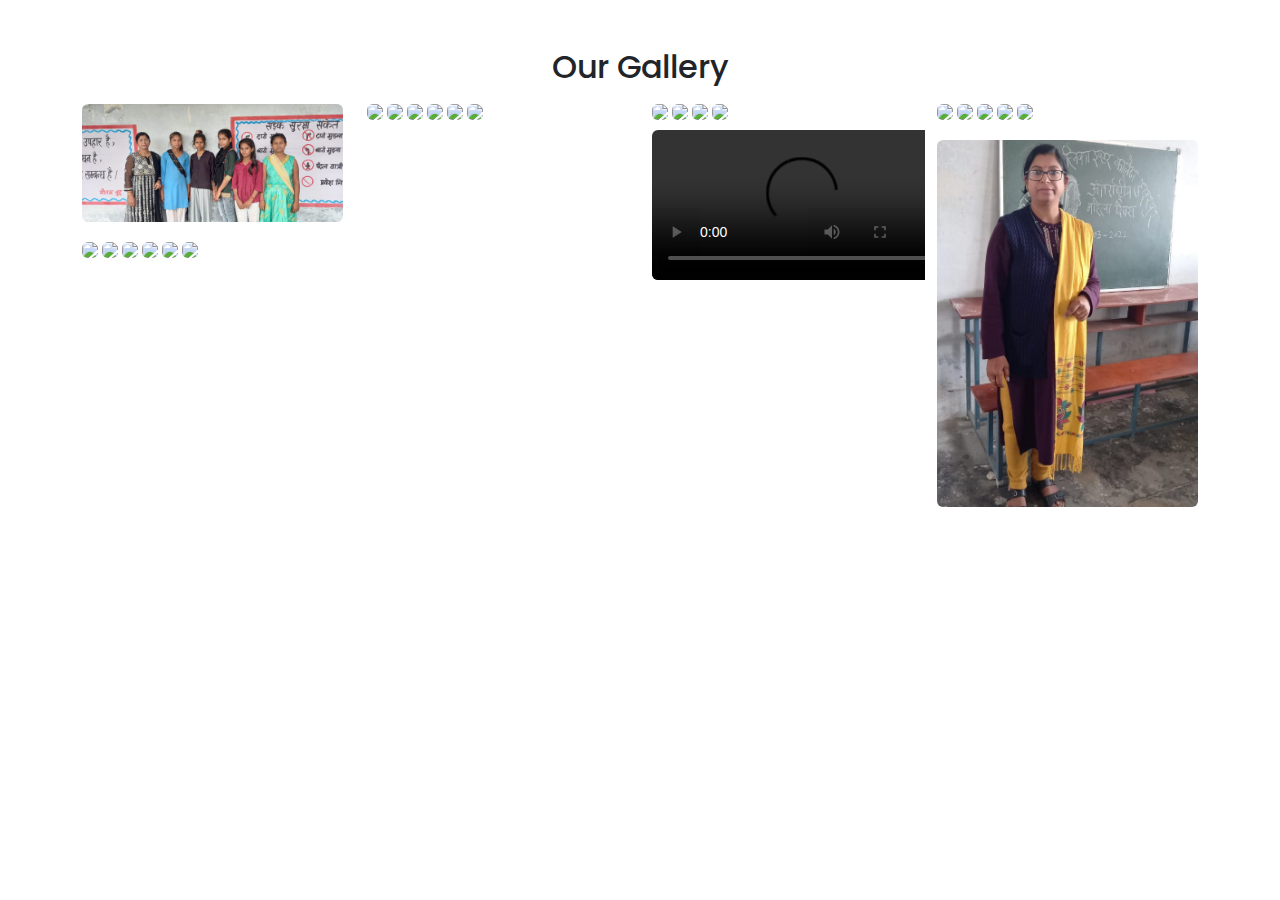
==== gallery.html @ ca6dc558 "fixed-gallery" ====
<!DOCTYPE html>
<html lang="en">
<head>
  <meta charset="UTF-8">
  <meta http-equiv="X-UA-Compatible" content="IE=edge">
  <meta name="viewport" content="width=device-width, initial-scale=1.0">
  <title>Gallery</title>

  <link rel="stylesheet" href="https://cdn.jsdelivr.net/npm/bootstrap@5.2.0-beta1/dist/css/bootstrap.min.css">

  <style>
    @import url("https://fonts.googleapis.com/css2?family=Poppins:wght@400;600&family=Work+Sans:wght@700&display=swap");
    *{
  
      box-sizing: border-box;
      font-family: "Poppins";
      overflow-x: hidden;
    }
    img{

      width: 100%;
      margin-top: 10px;
      margin-bottom: 10px;
    }
  </style>
</head>
<body>
  <div class="container mt-5">
    <h2 class = "text-center">Our Gallery</h2>
    <div class="row">
      <div class="col-md">
        <img src="images/principal_student.jpeg" class = "rounded">
        <img src="images/class_1.jpeg" class = "rounded">
        <img src="images/class_5.jpeg" class = "rounded">
        <img src="images/class_3.jpeg" class = "rounded">
        <img src="images/class_4.jpeg" class = "rounded">
        <img src="images/gallery_1.jpeg" class = "rounded">
        <img src="images/gallery_2.jpeg" class = "rounded">
      </div>
      <div class="col-md">
        <img src="images/gallery_10.jpeg" class = "rounded">
        <img src="images/class_2.jpeg" class = "rounded">
        <img src="images/gallery_5.jpeg" class = "rounded">
        <img src="images/gallery_6.jpeg" class = "rounded">
        <img src="images/gallery_3.jpeg" class = "rounded">
        <img src="images/principal_teachers_2.jpeg" class = "rounded">
      </div>
      <div class="col-md">
        <img src="images/gallery_6.jpeg" class = "rounded">
        <img src="images/gallery_7.jpeg" class = "rounded">
        <img src="images/gallery_8.jpeg" class = "rounded">
        <img src="images/gallery_9.jpeg" class = "rounded">
        <video controls class = "rounded">
          <source src="videos/summer_camp_video.mp4" type="video/mp4">
          Your browser does not support the video tag.
        </video>
      </div>
      <div class="col-md">
        <img src="images/ambedkar_1.jpeg" class = "rounded">
        <img src="images/ambedkar_2.jpeg" class = "rounded">
        <img src="images/prayer_ground.jpeg" class = "rounded">
        <img src="images/principalclass.jpeg" class = "rounded">
        <img src="images/student_exam.jpeg" class = "rounded">
        <img src="images/principal_2.jpeg" class = "rounded">
      </div>
    </div>
  </div>

  <script src="https://cdn.jsdelivr.net/npm/bootstrap@5.2.0-beta1/dist/js/bootstrap.bundle.min.js"></script>
</body>
</html>
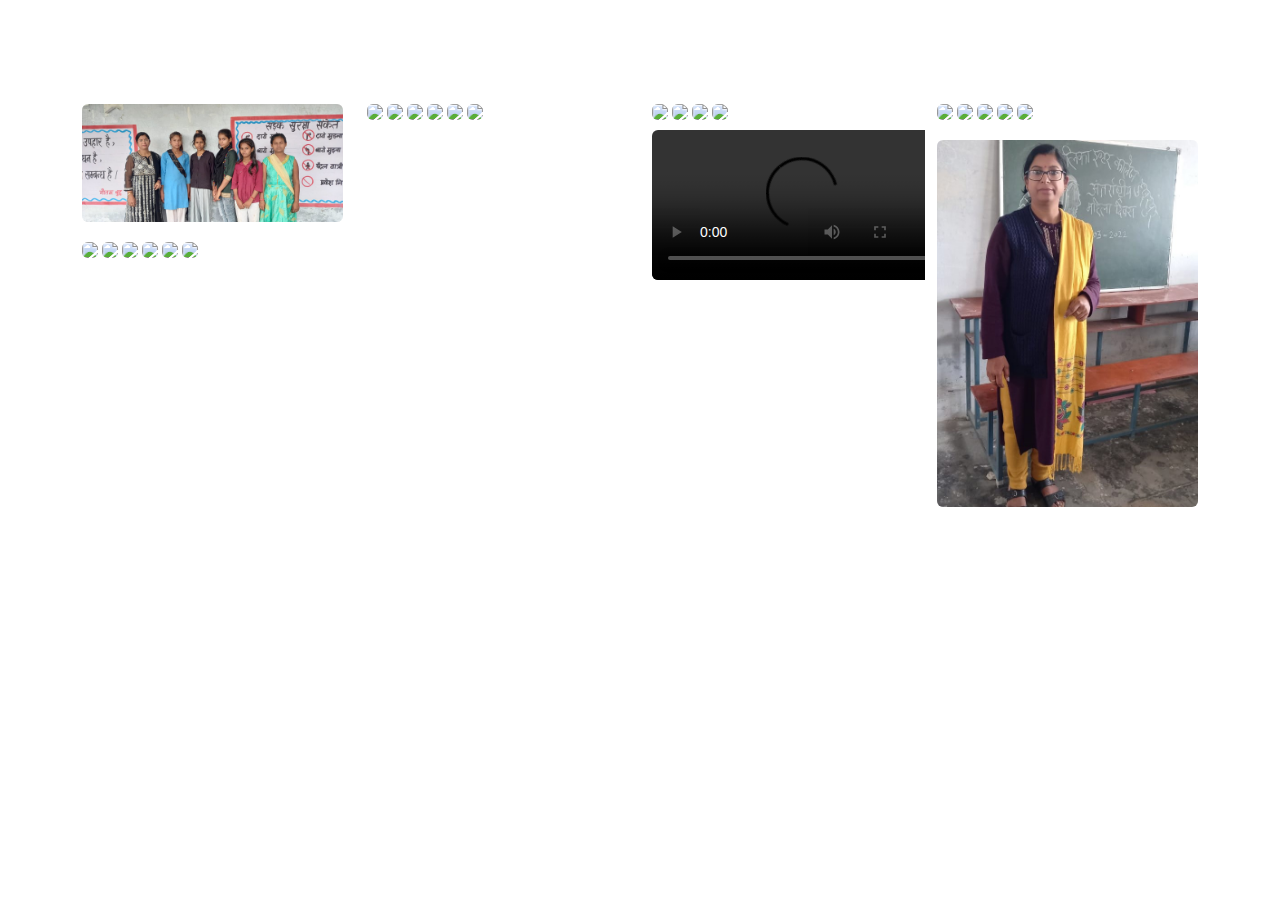
==== commit f0c55646: "more animation" ====
--- a/gallery.html
+++ b/gallery.html
@@ -21,6 +21,19 @@
       width: 100%;
       margin-top: 10px;
       margin-bottom: 10px;
+    }
+    h2{
+
+      color: transparent;
+      animation: text_reveal 2.5s ease forwards;
+      animation-delay: 1s;
+    }
+    @keyframes text_reveal {
+      
+      100%{
+
+        color: black;
+      }
     }
   </style>
 </head>
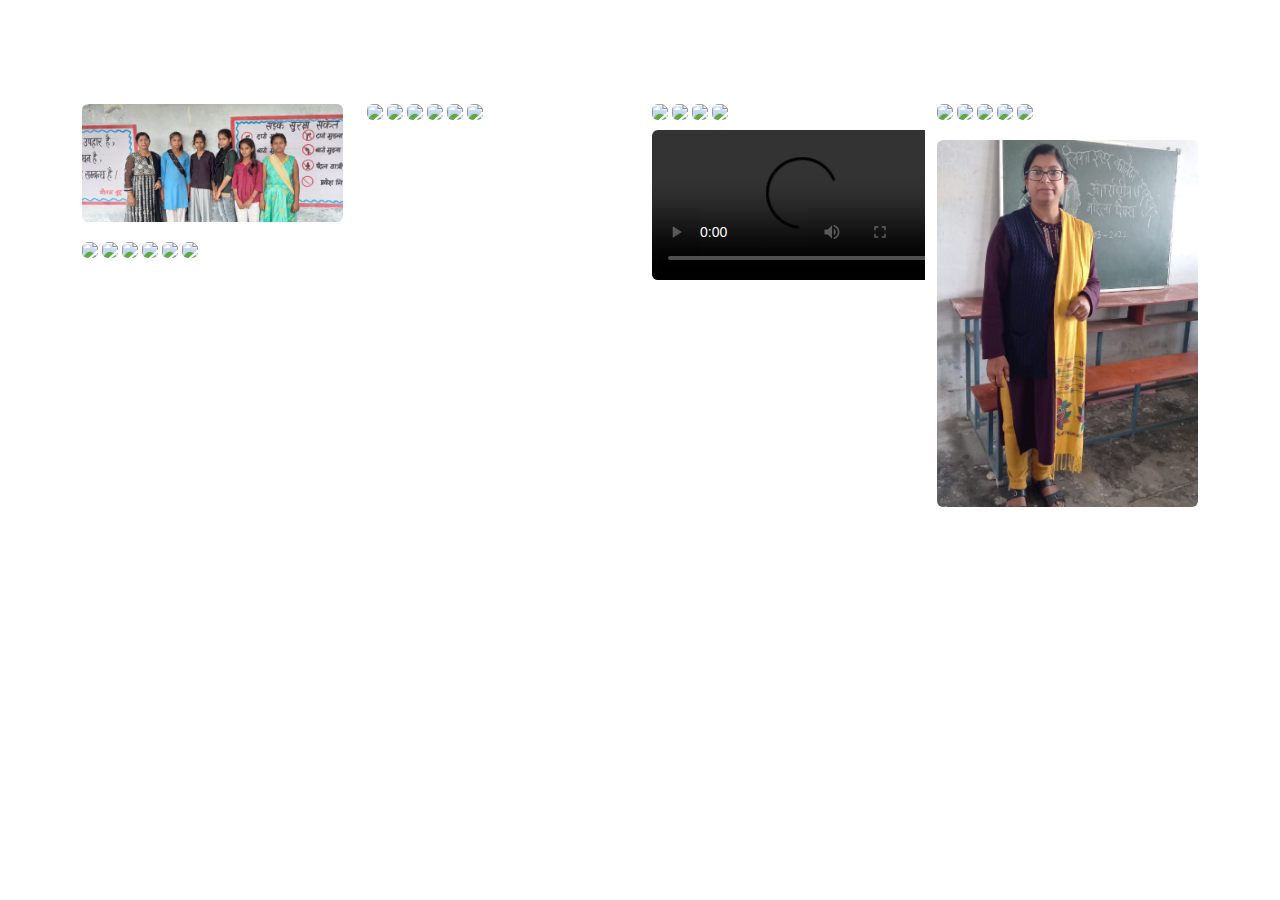
==== commit bad622b4: "animation fix" ====
--- a/gallery.html
+++ b/gallery.html
@@ -26,7 +26,7 @@
 
       color: transparent;
       animation: text_reveal 2.5s ease forwards;
-      animation-delay: 1s;
+      animation-delay: .6s;
     }
     @keyframes text_reveal {
       
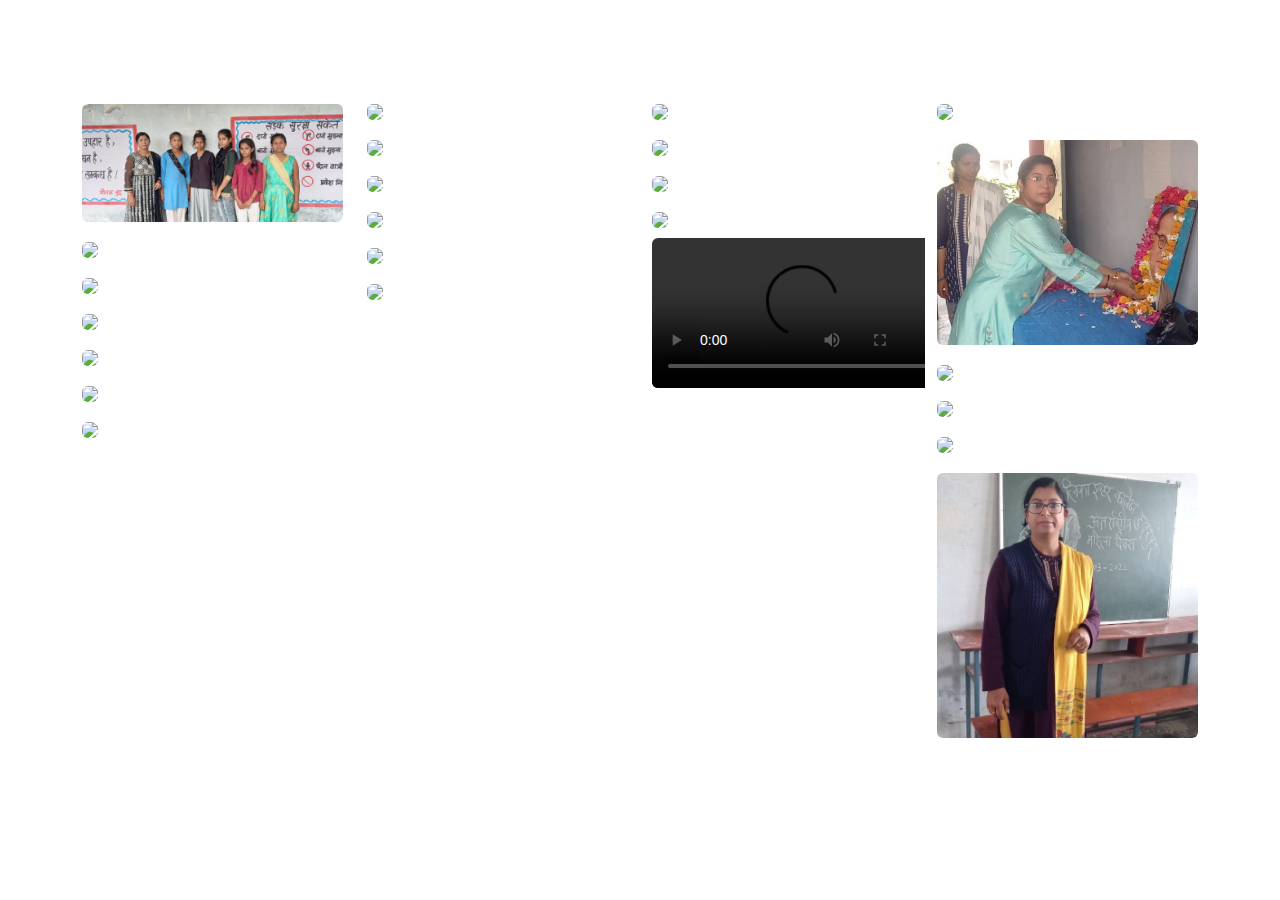
==== commit 36bf2bc8: "added gallery images zoom effect" ====
--- a/gallery.html
+++ b/gallery.html
@@ -5,6 +5,8 @@
   <meta http-equiv="X-UA-Compatible" content="IE=edge">
   <meta name="viewport" content="width=device-width, initial-scale=1.0">
   <title>Gallery</title>
+
+  <link rel="icon" href="images/up_sarkar.svg">
 
   <link rel="stylesheet" href="https://cdn.jsdelivr.net/npm/bootstrap@5.2.0-beta1/dist/css/bootstrap.min.css">
 
@@ -21,6 +23,15 @@
       width: 100%;
       margin-top: 10px;
       margin-bottom: 10px;
+    }
+    img:hover, img:active{
+
+      transform: scale(1.5);
+      transition: 2.2s ease-in-out;
+    }
+    .img-wrapper{
+
+      overflow: hidden;
     }
     h2{
 
@@ -42,39 +53,85 @@
     <h2 class = "text-center">Our Gallery</h2>
     <div class="row">
       <div class="col-md">
+        <div class="img-wrapper">
         <img src="images/principal_student.jpeg" class = "rounded">
+        </div>
+        <div class="img-wrapper">
         <img src="images/class_1.jpeg" class = "rounded">
+        </div>
+        <div class="img-wrapper">
         <img src="images/class_5.jpeg" class = "rounded">
+        </div>
+        <div class="img-wrapper">
         <img src="images/class_3.jpeg" class = "rounded">
+        </div>
+        <div class="img-wrapper">
         <img src="images/class_4.jpeg" class = "rounded">
+        </div>
+        <div class="img-wrapper">
         <img src="images/gallery_1.jpeg" class = "rounded">
+        </div>
+        <div class="img-wrapper">
         <img src="images/gallery_2.jpeg" class = "rounded">
+        </div>
       </div>
       <div class="col-md">
+        <div class="img-wrapper">
         <img src="images/gallery_10.jpeg" class = "rounded">
+        </div>
+        <div class="img-wrapper">
         <img src="images/class_2.jpeg" class = "rounded">
+        </div>
+        <div class="img-wrapper">
         <img src="images/gallery_5.jpeg" class = "rounded">
+        </div>
+        <div class="img-wrapper">
         <img src="images/gallery_6.jpeg" class = "rounded">
+        </div>
+        <div class="img-wrapper">
         <img src="images/gallery_3.jpeg" class = "rounded">
+        </div>
+        <div class="img-wrapper">
         <img src="images/principal_teachers_2.jpeg" class = "rounded">
+        </div>
       </div>
       <div class="col-md">
+        <div class="img-wrapper">
         <img src="images/gallery_6.jpeg" class = "rounded">
+        </div>
+        <div class="img-wrapper">
         <img src="images/gallery_7.jpeg" class = "rounded">
+        </div>
+        <div class="img-wrapper">
         <img src="images/gallery_8.jpeg" class = "rounded">
+        </div>
+        <div class="img-wrapper">
         <img src="images/gallery_9.jpeg" class = "rounded">
+        </div>
         <video controls class = "rounded">
           <source src="videos/summer_camp_video.mp4" type="video/mp4">
           Your browser does not support the video tag.
         </video>
       </div>
       <div class="col-md">
+        <div class="img-wrapper">
         <img src="images/ambedkar_1.jpeg" class = "rounded">
+        </div>
+        <div class="img-wrapper">
         <img src="images/ambedkar_2.jpeg" class = "rounded">
+        </div>
+        <div class="img-wrapper">
         <img src="images/prayer_ground.jpeg" class = "rounded">
+        </div>
+        <div class="img-wrapper">
         <img src="images/principalclass.jpeg" class = "rounded">
+        </div>
+        <div class="img-wrapper">
         <img src="images/student_exam.jpeg" class = "rounded">
+        </div>
+        <div class="img-wrapper">
         <img src="images/principal_2.jpeg" class = "rounded">
+        </div>
       </div>
     </div>
   </div>
